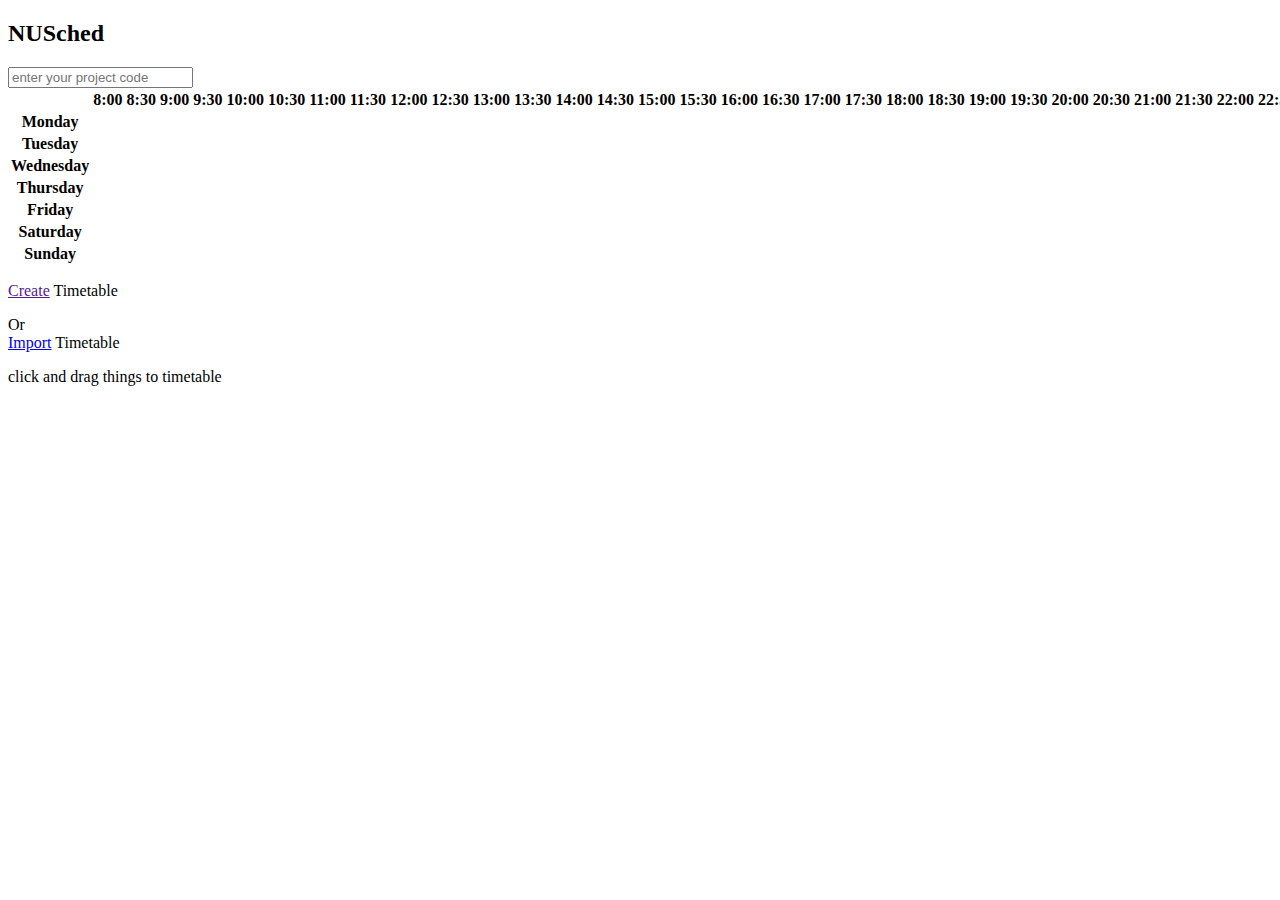
==== 01 Front End/page02 index/index-page.html @ ec06a15d "everything" ====
<!DOCTYPE html>
<html lang="eng">
<head>
	<meta charset="UTF-8">
	<title>Main Scheduler</title>
	<link rel="stylesheet" type="text/css" href="index-page.css">
</head>
<body>
	<header class="top-banner">
		<h2>NUSched</h2>
		<form aciton="action url should be a reshreshed page with team input" method="post" class="">
		 
		 	<input type="txt" name="Project Code" placeholder="enter your project code">

		</form>

	</header>


<div class="OperableTable">
	<table class="MainTable">
    <thead>
    	<tr>
    		<th class="empty"></th>
    		<th class="timing">8:00</th>
    		<th class="timing">8:30</th>
    		<th class="timing">9:00</th>
    		<th class="timing">9:30</th>
    		<th class="timing">10:00</th>
    		<th class="timing">10:30</th>
    		<th class="timing">11:00</th>
    		<th class="timing">11:30</th>
    		<th class="timing">12:00</th>
    		<th class="timing">12:30</th>
    		<th class="timing">13:00</th>
    		<th class="timing">13:30</th>
    		<th class="timing">14:00</th>
    		<th class="timing">14:30</th>
    		<th class="timing">15:00</th>
    		<th class="timing">15:30</th>
    		<th class="timing">16:00</th>
    		<th class="timing">16:30</th>
    		<th class="timing">17:00</th>
    		<th class="timing">17:30</th>
    		<th class="timing">18:00</th>
    		<th class="timing">18:30</th>
    		<th class="timing">19:00</th>
    		<th class="timing">19:30</th>
    		<th class="timing">20:00</th>
    		<th class="timing">20:30</th>
    		<th class="timing">21:00</th>
    		<th class="timing">21:30</th>
    		<th class="timing">22:00</th>
    		<th class="timing">22:30</th>
    		<th class="timing">23:00</th>
    	</tr>
    </thead>
	  <tr>
	  	<th class="week">Monday</th>
	  	<td class="droppable cells"></td>
	  	<td class="droppable cells"></td>
	  	<td class="droppable cells"></td>
	  	<td class="droppable cells"></td>
	  	<td class="droppable cells"></td>
	  	<td class="droppable cells"></td>
	  </tr>
	  <tr>
	  	<th class="week">Tuesday</th>
	  	<td class="droppable cells"></td>
	  	<td class="droppable cells"></td>
	  	<td class="droppable cells"></td>
	  	<td class="droppable cells"></td>
	  	<td class="droppable cells"></td>
	  	<td class="droppable cells"></td>
	  </tr>
	  <tr>
	  	<th class="week">Wednesday</th>
	  	<td class="droppable cells"></td>
	  	<td class="droppable cells"></td>
	  	<td class="droppable cells"></td>
	  	<td class="droppable cells"></td>
	  	<td class="droppable cells"></td>
	  	<td class="droppable cells"></td>
	  </tr>
	  <tr>
	  	<th class="week">Thursday</th>
	  	<td class="droppable cells"></td>
	  	<td class="droppable cells"></td>
	  	<td class="droppable cells"></td>
	  	<td class="droppable cells"></td>
	  	<td class="droppable cells"></td>
	  	<td class="droppable cells"></td>
	  </tr>
	  <tr>
	  	<th class="week">Friday</th>
	  	<td class="droppable cells"></td>
	  	<td class="droppable cells"></td>
	  	<td class="droppable cells"></td>
	  	<td class="droppable cells"></td>
	  	<td class="droppable cells"></td>
	  	<td class="droppable cells"></td>
	  </tr>
	  <tr>
	  	<th class="week">Saturday</th>
	  	<td class="droppable cells"></td>
	  	<td class="droppable cells"></td>
	  	<td class="droppable cells"></td>
	  	<td class="droppable cells"></td>
	  	<td class="droppable cells"></td>
	  	<td class="droppable cells"></td>
	  </tr>
	  <tr>
	  	<th class="week">Sunday</th>
	  	<td class="droppable cells"></td>
	  	<td class="droppable cells"></td>
	  	<td class="droppable cells"></td>
	  	<td class="droppable cells"></td>
	  	<td class="droppable cells"></td>
	  	<td class="droppable cells"></td>
	  </tr>		
	</table>
	</div>

	<div class="annotation">
		<p id="create-table-button"><a href="">Create</a> Timetable</p>
		<p>Or <br> <a href="http://ivle.nus.edu.sg">Import</a> Timetable</p>
		<p class="instruction">click and drag things to timetable</p>
	</div>



</body>
</html>
---- 01 Front End/page02 index/index-page.css ----
table{
	border: 1px;
}
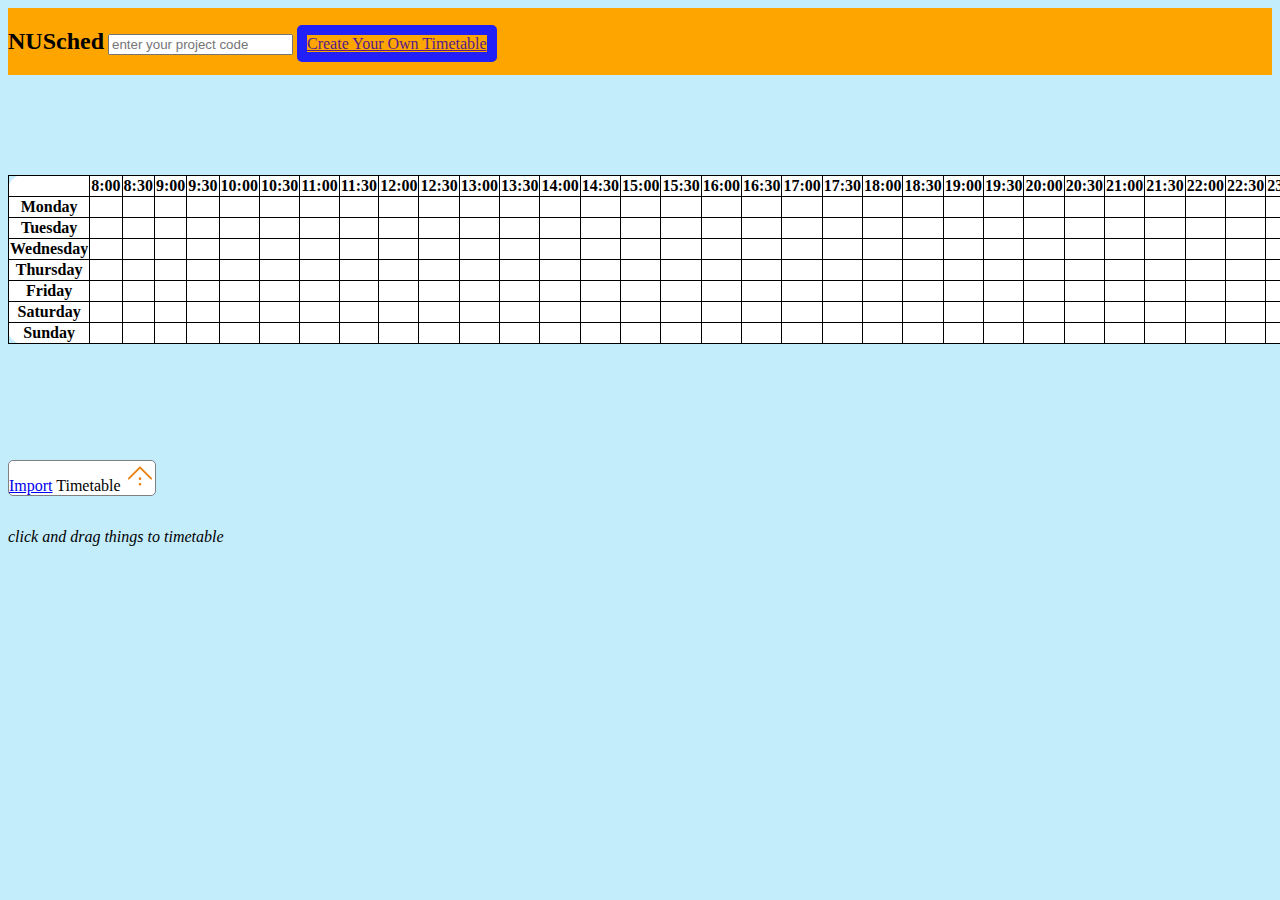
==== commit 7148a1cd: "rewrite the style-sheets of login-page and index-page" ====
--- a/01 Front End/page02 index/index-page.html
+++ b/01 Front End/page02 index/index-page.html
@@ -1,22 +1,29 @@
 <!DOCTYPE html>
-<html lang="eng">
+<html lang="en">
 <head>
 	<meta charset="UTF-8">
 	<title>Main Scheduler</title>
 	<link rel="stylesheet" type="text/css" href="index-page.css">
 </head>
+
 <body>
+
+<!--the top banner with logo and Project Code-->
 	<header class="top-banner">
-		<h2>NUSched</h2>
-		<form aciton="action url should be a reshreshed page with team input" method="post" class="">
+		<h2 id="main-logo">NUSched</h2>
+		<form aciton="action url should be a reshreshed page with team input" method="post" class="project-code">
 		 
 		 	<input type="txt" name="Project Code" placeholder="enter your project code">
 
 		</form>
+    
+    <p id="create-table-button"><a href="">Create Your Own Timetable</a> </p>
+
 
 	</header>
 
 
+<!--the main table-->
 <div class="OperableTable">
 	<table class="MainTable">
     <thead>
@@ -63,6 +70,31 @@
 	  	<td class="droppable cells"></td>
 	  	<td class="droppable cells"></td>
 	  	<td class="droppable cells"></td>
+	  	<td class="droppable cells"></td>
+	  	<td class="droppable cells"></td>
+	  	<td class="droppable cells"></td>
+	  	<td class="droppable cells"></td>
+	  	<td class="droppable cells"></td>
+	  	<td class="droppable cells"></td>
+	  	<td class="droppable cells"></td>
+	  	<td class="droppable cells"></td>
+	  	<td class="droppable cells"></td>
+	  	<td class="droppable cells"></td>
+	  	<td class="droppable cells"></td>
+	  	<td class="droppable cells"></td>
+	  	<td class="droppable cells"></td>
+	  	<td class="droppable cells"></td>
+	  	<td class="droppable cells"></td>
+	  	<td class="droppable cells"></td>
+	  	<td class="droppable cells"></td>
+	  	<td class="droppable cells"></td>
+	  	<td class="droppable cells"></td>
+	  	<td class="droppable cells"></td>
+	  	<td class="droppable cells"></td>
+	  	<td class="droppable cells"></td>
+	  	<td class="droppable cells"></td>
+	  	<td class="droppable cells"></td>
+	  	<td class="droppable cells"></td>
 	  </tr>
 	  <tr>
 	  	<th class="week">Tuesday</th>
@@ -72,6 +104,32 @@
 	  	<td class="droppable cells"></td>
 	  	<td class="droppable cells"></td>
 	  	<td class="droppable cells"></td>
+	  	<td class="droppable cells"></td>
+	  	<td class="droppable cells"></td>
+	  	<td class="droppable cells"></td>
+	  	<td class="droppable cells"></td>
+	  	<td class="droppable cells"></td>
+	  	<td class="droppable cells"></td>
+	  	<td class="droppable cells"></td>
+	  	<td class="droppable cells"></td>
+	  	<td class="droppable cells"></td>
+	  	<td class="droppable cells"></td>
+	  	<td class="droppable cells"></td>
+	  	<td class="droppable cells"></td>
+	  	<td class="droppable cells"></td>
+	  	<td class="droppable cells"></td>
+	  	<td class="droppable cells"></td>
+	  	<td class="droppable cells"></td>
+	  	<td class="droppable cells"></td>
+	  	<td class="droppable cells"></td>
+	  	<td class="droppable cells"></td>
+	  	<td class="droppable cells"></td>
+	  	<td class="droppable cells"></td>
+	  	<td class="droppable cells"></td>
+	  	<td class="droppable cells"></td>
+	  	<td class="droppable cells"></td>
+	  	<td class="droppable cells"></td>
+
 	  </tr>
 	  <tr>
 	  	<th class="week">Wednesday</th>
@@ -81,6 +139,32 @@
 	  	<td class="droppable cells"></td>
 	  	<td class="droppable cells"></td>
 	  	<td class="droppable cells"></td>
+	  	<td class="droppable cells"></td>
+	  	<td class="droppable cells"></td>
+	  	<td class="droppable cells"></td>
+	  	<td class="droppable cells"></td>
+	  	<td class="droppable cells"></td>
+	  	<td class="droppable cells"></td>
+	  	<td class="droppable cells"></td>
+	  	<td class="droppable cells"></td>
+	  	<td class="droppable cells"></td>
+	  	<td class="droppable cells"></td>
+	  	<td class="droppable cells"></td>
+	  	<td class="droppable cells"></td>
+	  	<td class="droppable cells"></td>
+	  	<td class="droppable cells"></td>
+	  	<td class="droppable cells"></td>
+	  	<td class="droppable cells"></td>
+	  	<td class="droppable cells"></td>
+	  	<td class="droppable cells"></td>
+	  	<td class="droppable cells"></td>
+	  	<td class="droppable cells"></td>
+	  	<td class="droppable cells"></td>
+	  	<td class="droppable cells"></td>
+	  	<td class="droppable cells"></td>
+	  	<td class="droppable cells"></td>
+	  	<td class="droppable cells"></td>
+
 	  </tr>
 	  <tr>
 	  	<th class="week">Thursday</th>
@@ -90,6 +174,32 @@
 	  	<td class="droppable cells"></td>
 	  	<td class="droppable cells"></td>
 	  	<td class="droppable cells"></td>
+	  	<td class="droppable cells"></td>
+	  	<td class="droppable cells"></td>
+	  	<td class="droppable cells"></td>
+	  	<td class="droppable cells"></td>
+	  	<td class="droppable cells"></td>
+	  	<td class="droppable cells"></td>
+	  	<td class="droppable cells"></td>
+	  	<td class="droppable cells"></td>
+	  	<td class="droppable cells"></td>
+	  	<td class="droppable cells"></td>
+	  	<td class="droppable cells"></td>
+	  	<td class="droppable cells"></td>
+	  	<td class="droppable cells"></td>
+	  	<td class="droppable cells"></td>
+	  	<td class="droppable cells"></td>
+	  	<td class="droppable cells"></td>
+	  	<td class="droppable cells"></td>
+	  	<td class="droppable cells"></td>
+	  	<td class="droppable cells"></td>
+	  	<td class="droppable cells"></td>
+	  	<td class="droppable cells"></td>
+	  	<td class="droppable cells"></td>
+	  	<td class="droppable cells"></td>
+	  	<td class="droppable cells"></td>
+	  	<td class="droppable cells"></td>
+
 	  </tr>
 	  <tr>
 	  	<th class="week">Friday</th>
@@ -99,6 +209,32 @@
 	  	<td class="droppable cells"></td>
 	  	<td class="droppable cells"></td>
 	  	<td class="droppable cells"></td>
+	  	<td class="droppable cells"></td>
+	  	<td class="droppable cells"></td>
+	  	<td class="droppable cells"></td>
+	  	<td class="droppable cells"></td>
+	  	<td class="droppable cells"></td>
+	  	<td class="droppable cells"></td>
+	  	<td class="droppable cells"></td>
+	  	<td class="droppable cells"></td>
+	  	<td class="droppable cells"></td>
+	  	<td class="droppable cells"></td>
+	  	<td class="droppable cells"></td>
+	  	<td class="droppable cells"></td>
+	  	<td class="droppable cells"></td>
+	  	<td class="droppable cells"></td>
+	  	<td class="droppable cells"></td>
+	  	<td class="droppable cells"></td>
+	  	<td class="droppable cells"></td>
+	  	<td class="droppable cells"></td>
+	  	<td class="droppable cells"></td>
+	  	<td class="droppable cells"></td>
+	  	<td class="droppable cells"></td>
+	  	<td class="droppable cells"></td>
+	  	<td class="droppable cells"></td>
+	  	<td class="droppable cells"></td>
+	  	<td class="droppable cells"></td>
+
 	  </tr>
 	  <tr>
 	  	<th class="week">Saturday</th>
@@ -108,9 +244,60 @@
 	  	<td class="droppable cells"></td>
 	  	<td class="droppable cells"></td>
 	  	<td class="droppable cells"></td>
+	  	<td class="droppable cells"></td>
+	  	<td class="droppable cells"></td>
+	  	<td class="droppable cells"></td>
+	  	<td class="droppable cells"></td>
+	  	<td class="droppable cells"></td>
+	  	<td class="droppable cells"></td>
+	  	<td class="droppable cells"></td>
+	  	<td class="droppable cells"></td>
+	  	<td class="droppable cells"></td>
+	  	<td class="droppable cells"></td>
+	  	<td class="droppable cells"></td>
+	  	<td class="droppable cells"></td>
+	  	<td class="droppable cells"></td>
+	  	<td class="droppable cells"></td>
+	  	<td class="droppable cells"></td>
+	  	<td class="droppable cells"></td>
+	  	<td class="droppable cells"></td>
+	  	<td class="droppable cells"></td>
+	  	<td class="droppable cells"></td>
+	  	<td class="droppable cells"></td>
+	  	<td class="droppable cells"></td>
+	  	<td class="droppable cells"></td>
+	  	<td class="droppable cells"></td>
+	  	<td class="droppable cells"></td>
+	  	<td class="droppable cells"></td>
+
 	  </tr>
 	  <tr>
 	  	<th class="week">Sunday</th>
+	  	<td class="droppable cells"></td>
+	  	<td class="droppable cells"></td>
+	  	<td class="droppable cells"></td>
+	  	<td class="droppable cells"></td>
+	  	<td class="droppable cells"></td>
+	  	<td class="droppable cells"></td>
+	  	<td class="droppable cells"></td>
+	  	<td class="droppable cells"></td>
+	  	<td class="droppable cells"></td>
+	  	<td class="droppable cells"></td>
+	  	<td class="droppable cells"></td>
+	  	<td class="droppable cells"></td>
+	  	<td class="droppable cells"></td>
+	  	<td class="droppable cells"></td>
+	  	<td class="droppable cells"></td>
+	  	<td class="droppable cells"></td>
+	  	<td class="droppable cells"></td>
+	  	<td class="droppable cells"></td>
+	  	<td class="droppable cells"></td>
+	  	<td class="droppable cells"></td>
+	  	<td class="droppable cells"></td>
+	  	<td class="droppable cells"></td>
+	  	<td class="droppable cells"></td>
+	  	<td class="droppable cells"></td>
+	  	<td class="droppable cells"></td>
 	  	<td class="droppable cells"></td>
 	  	<td class="droppable cells"></td>
 	  	<td class="droppable cells"></td>
@@ -122,11 +309,24 @@
 	</div>
 
 	<div class="annotation">
-		<p id="create-table-button"><a href="">Create</a> Timetable</p>
-		<p>Or <br> <a href="http://ivle.nus.edu.sg">Import</a> Timetable</p>
-		<p class="instruction">click and drag things to timetable</p>
+		
+		<p class="export-button"><a href="http://ivle.nus.edu.sg">Import</a> Timetable
+
+		<!-- The Arrow SVG--> 
+		<svg width="30" height="30" viewBox="0 0 200 200" version="1.1" xmlns="http://www.w3.org/2000/svg" xmlns:xlink="http://www.w3.org/1999/xlink"><defs><style type="text/css"><![CDATA[
+@font-face { font-family: ifont; src: url("//at.alicdn.com/t/font_1442373896_4754455.eot?#iefix") format("embedded-opentype"), url("//at.alicdn.com/t/font_1442373896_4754455.woff") format("woff"), url("//at.alicdn.com/t/font_1442373896_4754455.ttf") format("truetype"), url("//at.alicdn.com/t/font_1442373896_4754455.svg#ifont") format("svg"); }
+
+]]></style></defs><g class="transform-group"><g transform="scale(0.1953125, 0.1953125)"><path d="M511.238149 536.597211M511.238149 536.597211M105.142154 907.508869M105.142154 265.895883M894.192074 633.006981c-7.892761 0-15.782451-3.024893-21.784142-9.067516l-360.869954-363.408777-361.487008 363.426173c-11.95631 12.020778-31.394011 12.07399-43.414789 0.115634-12.020778-11.95631-12.072967-31.394011-0.116657-43.414789l383.27115-385.326972c5.762237-5.792936 13.595646-9.05012 21.765723-9.05012 0.004093 0 0.008186 0 0.01228 0 8.175193 0.00307 16.010649 3.267417 21.770839 9.067516l382.635677 385.326972c11.946077 12.031011 11.878538 31.468712-0.152473 43.414789C909.835356 630.036323 902.01218 633.006981 894.192074 633.006981zM511.238149 602.307795m-45.025473 0a44 44 0 1 0 90.050945 0 44 44 0 1 0-90.050945 0ZM511.238149 792.514835m-45.025473 0a44 44 0 1 0 90.050945 0 44 44 0 1 0-90.050945 0Z" fill="#ea8010"></path></g></g></svg>
+
+
+    </p>
+		
 	</div>
 
+
+<footer>
+	<p class="instruction" >click and drag things to timetable</p>
+</footer>
 
 
 </body>
--- a/01 Front End/page02 index/index-page.css
+++ b/01 Front End/page02 index/index-page.css
@@ -1,3 +1,92 @@
+/*
+==================
+Background
+==================
+*/
+body{
+	background: rgba(137,220,250,0.5);
+	font-family: "Optima"
+}
+
+.top-banner {
+	background: orange;
+}
+
+
+
+/*
+==================
+Top Banner
+==================
+*/
+#main-logo{
+	display: inline-block;
+}
+
+.project-code{
+	display: inline-block;
+
+}
+
+#create-table-button{
+	font-family: "Optima";
+	border-style: solid;
+	border-width: 10px;
+	border-color: rgb(33,32,246);
+	border-radius: 5px;
+	display: inline;
+
+}
+
+
+/*
+==================
+Table
+==================
+*/
 table{
-	border: 1px;
-}+	border-collapse: collapse;
+	border-radius: 15px;
+	margin-top: 100px;
+	margin-bottom: 100px;
+	width:100%;
+	background-color: #FFFFFF;
+}
+
+
+table, th, td{
+	border-style: solid;
+	border-width: 1px;	
+}
+
+/*
+=================
+Annotation
+=================
+*/
+.export-button{
+	text-align: center;
+	border-style: solid;
+	border-radius: 5px;
+	border-width: 1px;
+	border-color: grey;
+	display: inline-block;
+	background-color: #ffffff;
+}
+
+/*
+=================
+Footer
+=================
+*/
+.instruction{
+	font-style: italic;
+	font-color: grey;
+}
+
+
+
+
+
+
+
